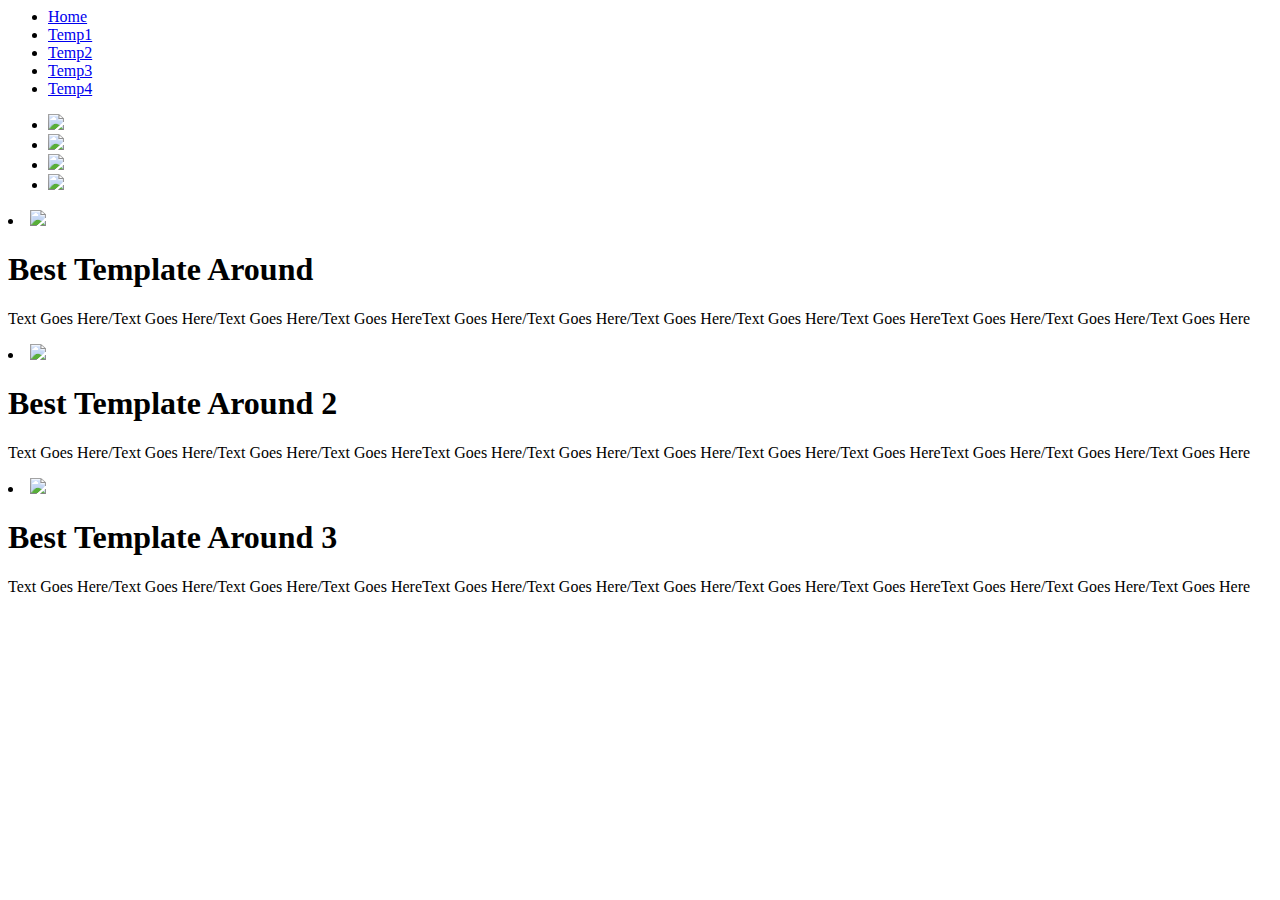
==== Responsive HTML-CSS Website/index.html @ e885c93d "Creating a new webpage template to be used in different ways." ====
<!DOCTYPE <!DOCTYPE html>
<html>
<head>
	<title>Website Template</title>

	<style type="text/css">

	</style>
</head>
<body>
	<header>
		<a href="#" id="logo"></a>
		<nav>
			<a href="#" id="menu-icon"></a>
			<!-- Create list for the menu items -->
			<ul>
				<li><a href="#" class="current">Home</a></li>
				<li><a href="#">Temp1</a></li>
				<li><a href="#">Temp2</a></li>
				<li><a href="#">Temp3</a></li>
				<li><a href="#">Temp4</a></li>
			</ul>
		</nav>
	</header>

	<!-- Image slider -->
	<div id="doc">
		<div id="content">
			<div class="slider">
				<ul class="slides">
					<li><img src="http://www.w3newbie.com/wp-content/uploads/inside-gym.png"></li>
					<li><img src="http://www.w3newbie.com/wp-content/uploads/push-ups.png"></li>
					<li><img src="http://www.w3newbie.com/wp-content/uploads/chest-fly.png"></li>
					<li><img src="http://www.w3newbie.com/wp-content/uploads/training.png"></li>
				</ul>
			</div>
		</div>
	</div>

	<!-- Create 3 sections to go side by side with each other -->
	<section>
		<li><img src="http://www.w3newbie.com/wp-content/uploads/trainers.png"></li>
		<h1>Best Template Around</h1>
		<p>Text Goes Here/Text Goes Here/Text Goes Here/Text Goes HereText Goes Here/Text Goes Here/Text Goes Here/Text Goes Here/Text Goes HereText Goes Here/Text Goes Here/Text Goes Here</p>
	</section>

	<section>
		<li><img src="http://www.w3newbie.com/wp-content/uploads/location.png"></li>
		<h1>Best Template Around 2</h1>
		<p>Text Goes Here/Text Goes Here/Text Goes Here/Text Goes HereText Goes Here/Text Goes Here/Text Goes Here/Text Goes Here/Text Goes HereText Goes Here/Text Goes Here/Text Goes Here</p>
	</section>

	<section>
		<li><img src="http://www.w3newbie.com/wp-content/uploads/check.png"></li>
		<h1>Best Template Around 3</h1>
		<p>Text Goes Here/Text Goes Here/Text Goes Here/Text Goes HereText Goes Here/Text Goes Here/Text Goes Here/Text Goes Here/Text Goes HereText Goes Here/Text Goes Here/Text Goes Here</p>
	</section>

</body>
</html>
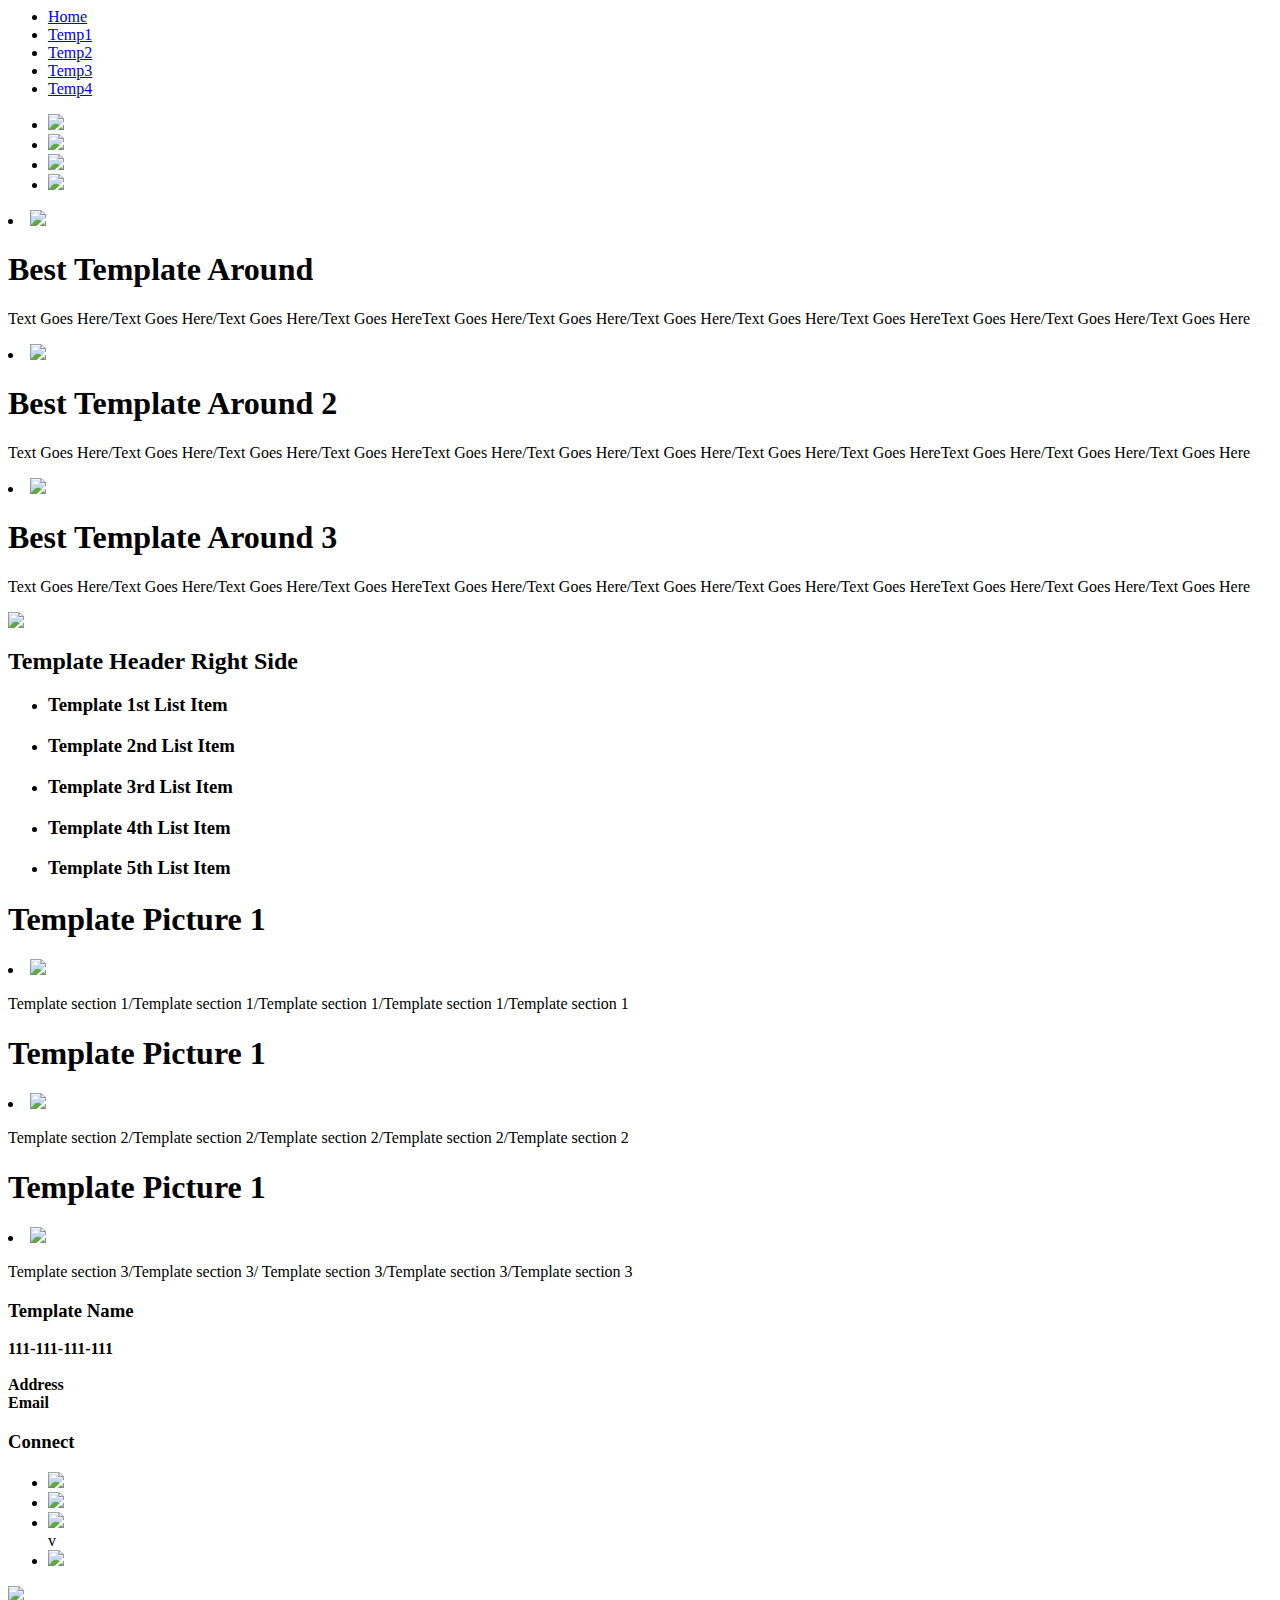
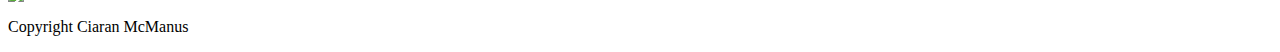
==== commit adfa36ad: "Finished HTML part, moving to the css/jquery/image slider." ====
--- a/Responsive HTML-CSS Website/index.html
+++ b/Responsive HTML-CSS Website/index.html
@@ -2,9 +2,9 @@
 <html>
 <head>
 	<title>Website Template</title>
-
+	<link rel="stylesheet" type="text/css" href="../blueberry.css">
 	<style type="text/css">
-
+		
 	</style>
 </head>
 <body>
@@ -56,5 +56,87 @@
 		<p>Text Goes Here/Text Goes Here/Text Goes Here/Text Goes HereText Goes Here/Text Goes Here/Text Goes Here/Text Goes Here/Text Goes HereText Goes Here/Text Goes Here/Text Goes Here</p>
 	</section>
 
+	<!-- Create a page separation between our sections -->
+	<div class="clear"/>
+
+	<!-- Create a new section -->
+	<article>
+		<img src="http://www.w3newbie.com/wp-content/uploads/gym-classes.jpg">
+	</article>
+	<aside>
+		<h2>Template Header Right Side</h2>
+		<ul class="Template List">
+			<li><h3>Template 1st List Item</h3></li>
+			<li><h3>Template 2nd List Item</h3></li>
+			<li><h3>Template 3rd List Item</h3></li>
+			<li><h3>Template 4th List Item</h3></li>
+			<li><h3>Template 5th List Item</h3></li>
+		</ul>
+	</aside>
+
+	<div class="clear" />
+	<!-- Create more template sections -->
+
+	<section>
+		<h1>Template Picture 1</h1>
+		<li><img src="http://www.w3newbie.com/wp-content/uploads/check.png"></li>
+		<p>Template section 1/Template section 1/Template section 1/Template section 1/Template section 1</p>
+	</section>
+
+	<section>
+		<h1>Template Picture 1</h1>
+		<li><img src="http://www.w3newbie.com/wp-content/uploads/gym-floor.png"></li>
+		<p>Template section 2/Template section 2/Template section 2/Template section 2/Template section 2</p>
+	</section>
+
+	<section>
+		<h1>Template Picture 1</h1>
+		<li><img src="http://www.w3newbie.com/wp-content/uploads/free-weights.png"></li>
+		<p>Template section 3/Template section 3/
+		Template section 3/Template section 3/Template section 3</p>
+	</section>
+
+	<!-- Create the footer -->
+	<footer>
+		<!-- Contact info -->
+		<section>
+			<h3><b>Template Name</b></h3>
+			<p><b>111-111-111-111</b>
+				<br><br>
+				<b>Address</b>
+				<br>
+				<b>Email</b>
+			</p>
+		</section>
+
+		<!-- Social Media -->
+		<section>
+			<h3>Connect</h3>
+			<!-- Media Buttons -->
+			<ul class="social">
+				<li>
+					<a href="#"><img src="http://www.w3newbie.com/wp-content/uploads/facebook1.png"></a>
+				</li>
+				<li>
+					<a href="#"><img src="http://www.w3newbie.com/wp-content/uploads/googleplus.png"></a>
+				</li>
+				<li>
+					<a href="#"><img src="http://www.w3newbie.com/wp-content/uploads/twitter1.png"></a>
+				</li>v
+				<li>
+					<a href="#"><img src="http://www.w3newbie.com/wp-content/uploads/youtube1.png"></a>
+				</li>
+			</ul>
+		</section>
+		
+		<section>
+			<img src="http://www.w3newbie.com/wp-content/uploads/weight-lifter.png">
+		</section>
+	</footer>
+
+	<!-- Add a copyright footer -->
+	<footer>
+		<p>Copyright Ciaran McManus</p>
+	</footer>
 </body>
 </html>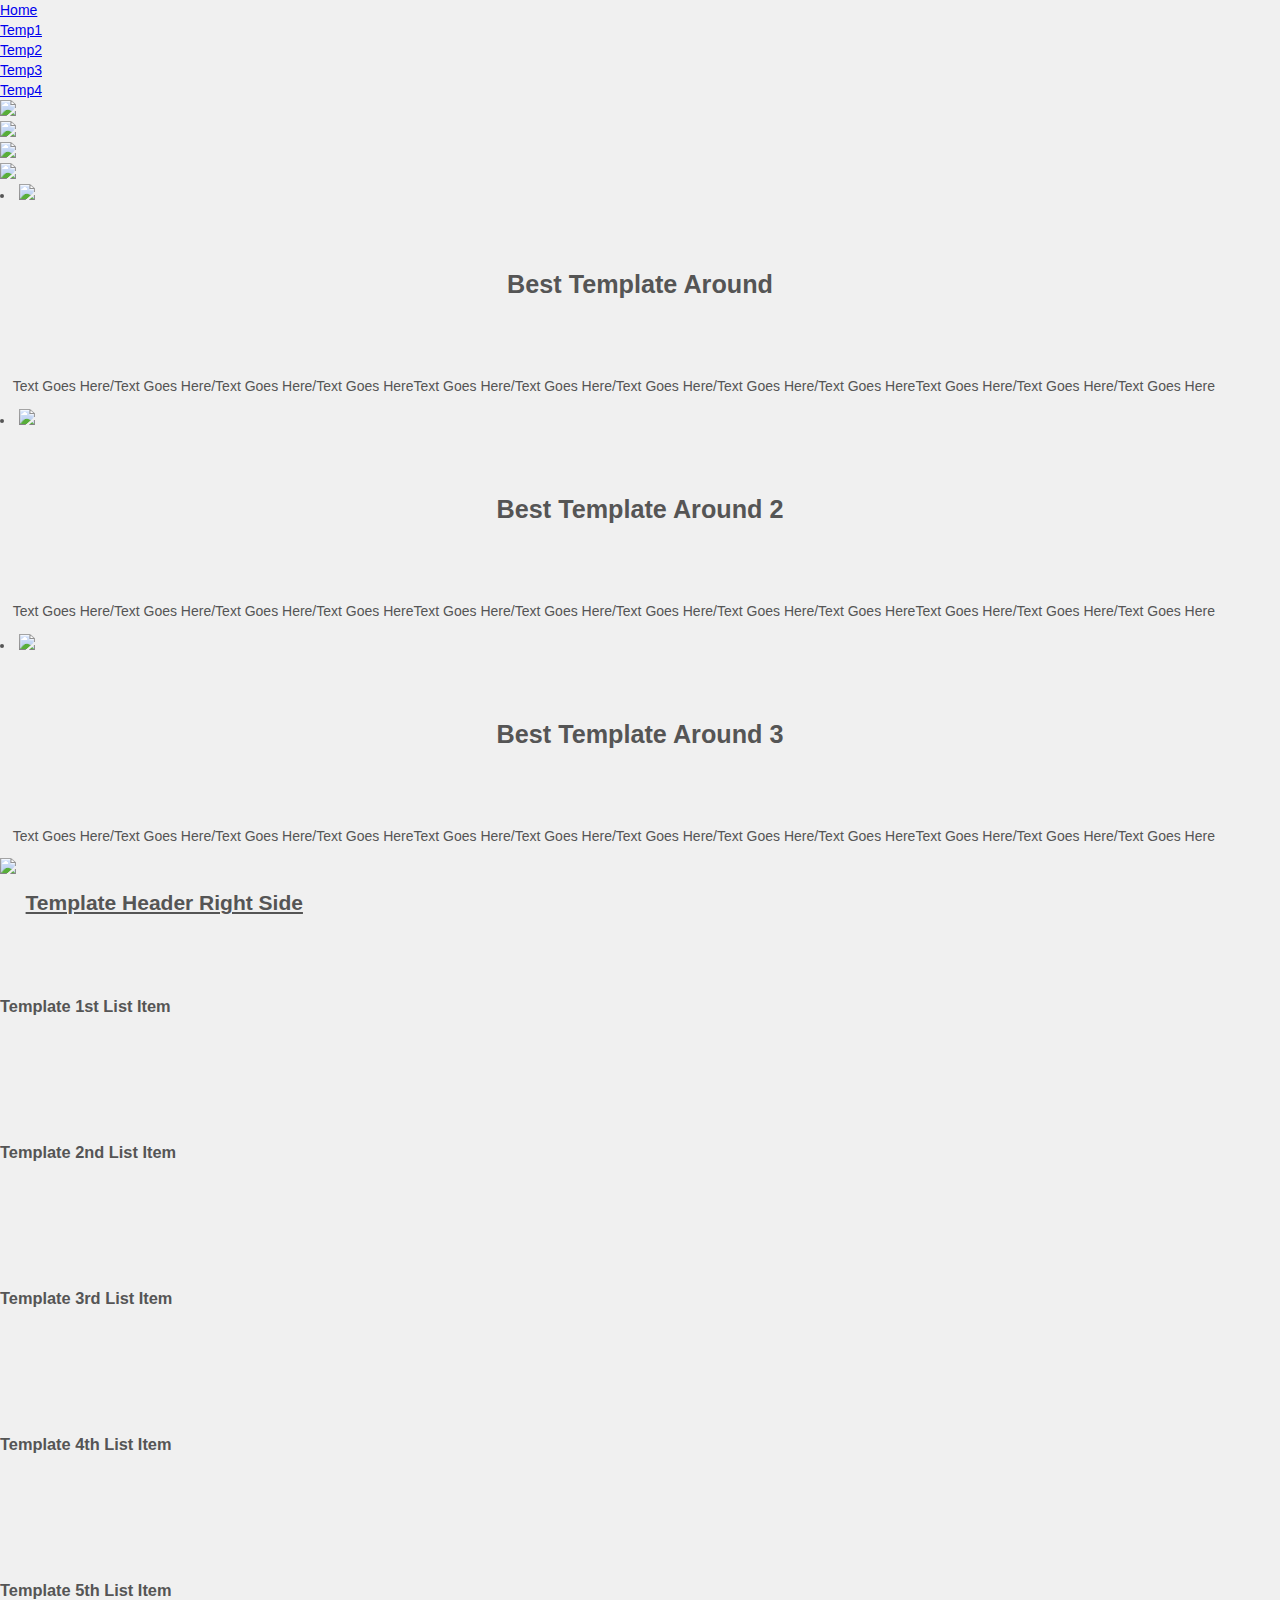
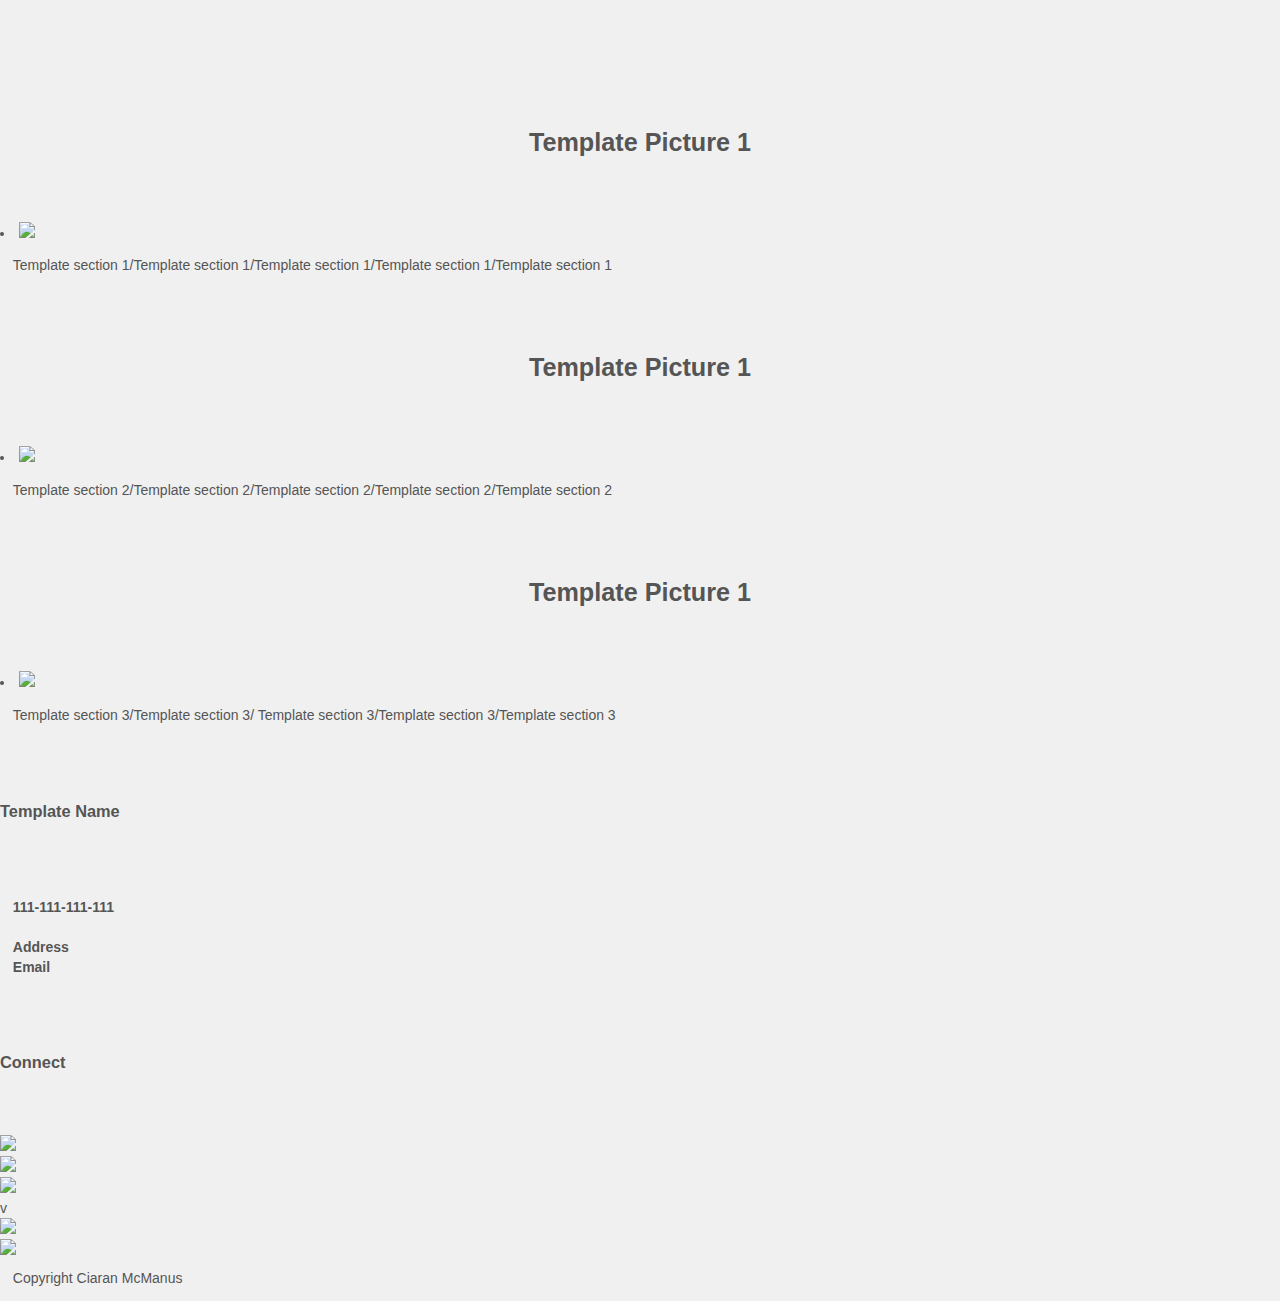
==== commit 5a4b02a5: "Added styling to some of the tags" ====
--- a/Responsive HTML-CSS Website/index.html
+++ b/Responsive HTML-CSS Website/index.html
@@ -3,9 +3,16 @@
 <head>
 	<title>Website Template</title>
 	<link rel="stylesheet" type="text/css" href="../blueberry.css">
-	<style type="text/css">
-		
-	</style>
+	<link rel="stylesheet" type="text/css" href="style.css">
+
+	<script src="https://ajax.googleapis.com/ajax/libs/jquery/1.6.1/jquery.min.js" type="text/javascript"></script>
+	<script src="jquery.blueberry.js" type="text/javascript"></script>
+
+	<script type="text/javascript">
+		$(window).load(function(){
+			$('.blueberry').blueberry();
+		});
+	</script>
 </head>
 <body>
 	<header>
--- a/Responsive HTML-CSS Website/style.css
+++ b/Responsive HTML-CSS Website/style.css
@@ -0,0 +1,46 @@
+* {
+	margin: 0;
+	border: 0;
+	padding: 0;
+}
+
+/* Style everything within the body */
+body {
+	background: #f0f0f0;
+	font: 14px/20px Arial, San-Serif;
+	color: #555;
+	margin: 0;
+}
+
+/* Style all h1 tags */
+h1 {
+	text-align: center;
+	font-size: 180%;
+	line-height: 120%;
+	padding: 5% 0;
+}
+
+/* Style all h2 tags */
+h2 {
+	text-decoration: underline;
+	line-height: 280%;
+	padding-left: 2%;
+}
+
+/* Style all h3 tags */
+h3 {
+	line-height: 110%;
+	padding: 5% 0;
+}
+
+/* Style all p tags */
+p {
+	padding: 1%;
+}
+
+img {
+	text-align: center;
+	max-width: 100%;
+	height: auto;
+	width: auto;
+}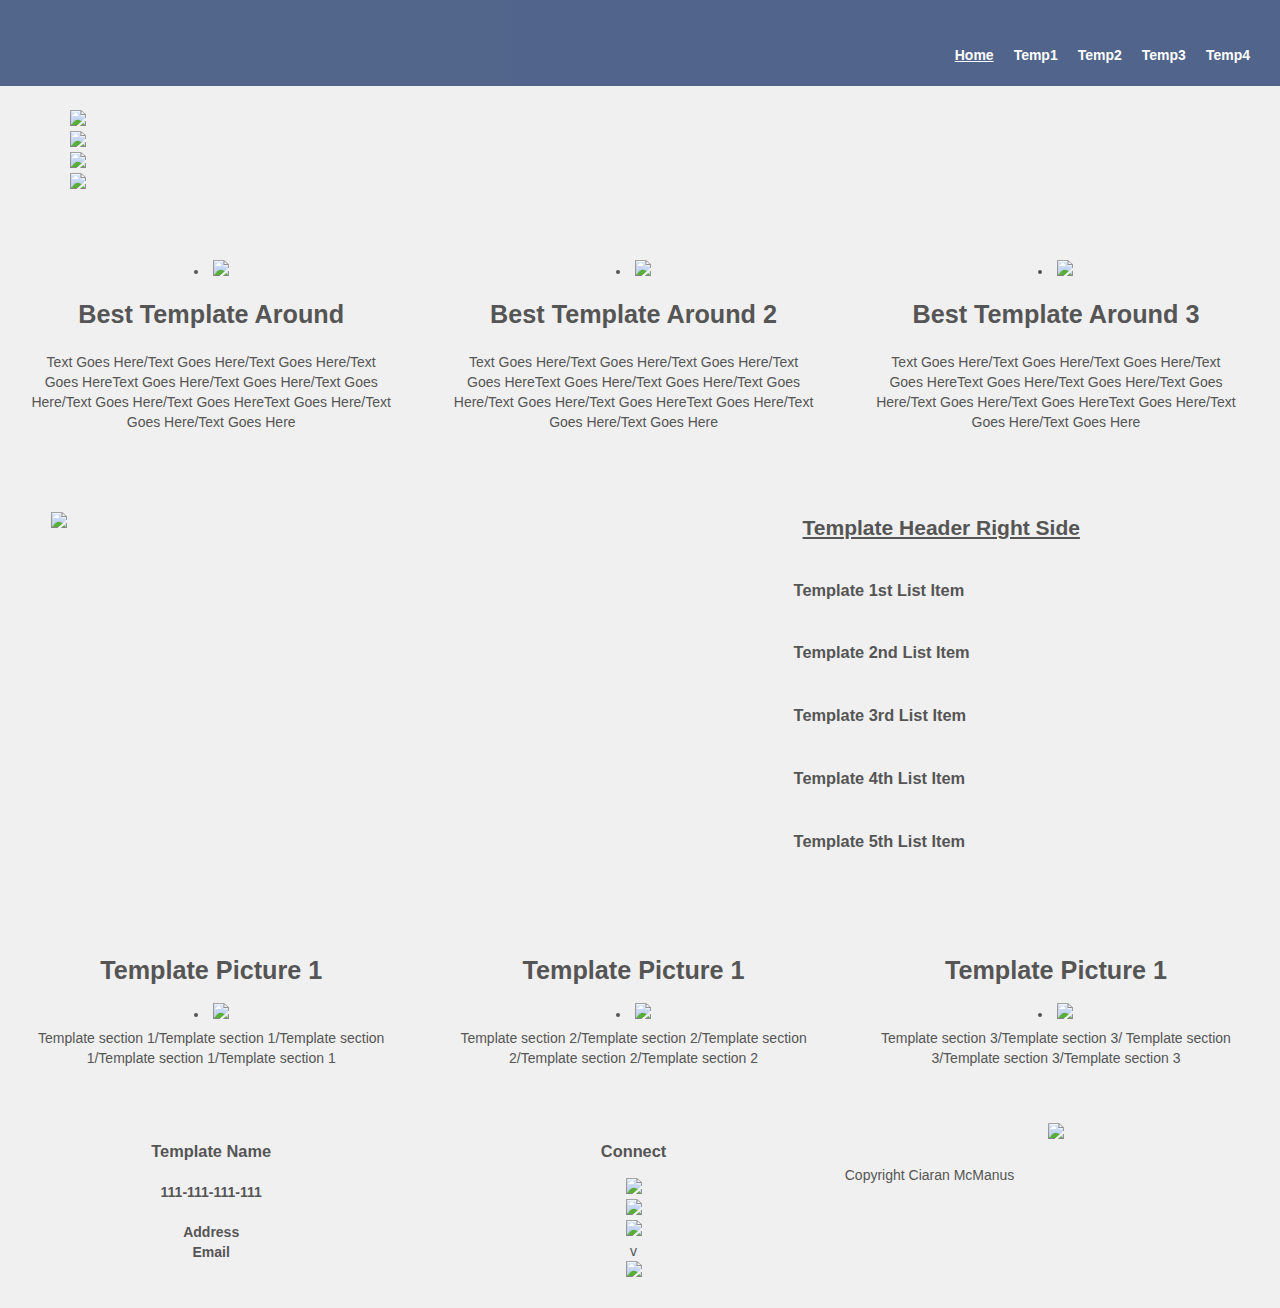
==== commit 84cb75ac: "Adding more styling and a jquery slider for the images." ====
--- a/Responsive HTML-CSS Website/index.html
+++ b/Responsive HTML-CSS Website/index.html
@@ -2,13 +2,16 @@
 <html>
 <head>
 	<title>Website Template</title>
-	<link rel="stylesheet" type="text/css" href="../blueberry.css">
+
+
+	<link rel="stylesheet" type="text/css" href="blueberry.css">
 	<link rel="stylesheet" type="text/css" href="style.css">
 
-	<script src="https://ajax.googleapis.com/ajax/libs/jquery/1.6.1/jquery.min.js" type="text/javascript"></script>
-	<script src="jquery.blueberry.js" type="text/javascript"></script>
+	<script src="https://ajax.googleapis.com/ajax/libs/jquery/1.6.1/jquery.min.js"></script>
 
-	<script type="text/javascript">
+	<script src="../script/jquery.blueberry.js"></script>
+
+	<script>
 		$(window).load(function(){
 			$('.blueberry').blueberry();
 		});
--- a/Responsive HTML-CSS Website/blueberry.css
+++ b/Responsive HTML-CSS Website/blueberry.css
@@ -0,0 +1,46 @@
+.blueberry { margin: 0 auto; }
+.blueberry .slides {
+	display: block;
+	position: relative;
+	overflow: hidden;
+}
+.blueberry .slides li {
+	position: absolute;
+	top: 0;
+	left: 0;
+	overflow: hidden;
+}
+.blueberry .slides li img {
+	display: block;
+	width: 100%;
+	max-width: none;
+}
+.blueberry .slides li.active { display: block; position: relative; }
+.blueberry .crop li img { width: auto; }
+
+.blueberry .pager {
+	height: 40px;
+	text-align: center;
+}
+.blueberry .pager li { display: inline-block; }
+.blueberry .pager li a,
+.blueberry .pager li a span {
+	display: block;
+	height: 4px;
+	width: 4px;
+}
+.blueberry .pager li a {
+	padding: 18px 8px;
+-webkit-border-radius: 6px;
+   -moz-border-radius: 6px;
+	border-radius: 6px;
+}
+.blueberry .pager li a span {
+	overflow: hidden;
+	background: #c0c0c0;
+	text-indent: -9999px;
+-webkit-border-radius: 2px;
+   -moz-border-radius: 2px;
+	border-radius: 2px;
+}
+.blueberry .pager li.active a span { background: #404040; }
--- a/Responsive HTML-CSS Website/style.css
+++ b/Responsive HTML-CSS Website/style.css
@@ -10,6 +10,62 @@
 	font: 14px/20px Arial, San-Serif;
 	color: #555;
 	margin: 0;
+}
+
+/* Style ethe header */
+header {
+	background: #405580;
+	width: 100%;
+	height: 86px;
+	position: fixed;
+	top: 0;
+	left: 0;
+	/* Stays over anything else */
+	z-index: 100;
+	opacity: 0.90;
+}
+
+#logo {
+	margin: 20px;
+	float: left;
+	width: 200px;
+	height: 60px;
+	background: url(http://www.w3newbie.com/wp-content/uploads/the-gym.png) no-repeat center;
+}
+
+/* Navigation styling */
+nav {
+	float: right;
+	/* Padding = top left right bottom */
+	padding: 35px 20px 20px 0;
+}
+
+#menu-icon {
+	display: hidden;
+	width: 40px;
+	height: 40px;
+	background-image: url(http://www.w3newbie.com/wp-content/uploads/icon.png) center;
+}
+
+nav ul li {
+	display: inline-block;
+	float: left;
+	padding: 10px;
+}
+
+.current {
+	color: #FFF;
+	text-decoration: underline;
+}
+
+a:hover#menu-icon {
+	/* border = top left right bottom */
+	border-radius: 4px 4px 0 0;
+
+}
+
+ul {
+	list-style: none;
 }
 
 /* Style all h1 tags */
@@ -43,4 +99,61 @@
 	max-width: 100%;
 	height: auto;
 	width: auto;
-}+}
+
+/* Style the links */
+a {
+	color: #FFF;
+	text-decoration: none;
+	font-weight: bold;
+}
+
+a:hover {
+	color: #FFF;
+	text-decoration: underline;
+}
+
+#doc {
+	margin: 40px 0;
+}
+
+#content {
+	margin: 0 auto;
+	max-width: 1140px;
+	margin-top: 110px;
+
+}
+
+.blueberry {
+	max-width: 960px;
+	margin-top: 110px;
+}
+
+section {
+	width: 29%;
+	float: left;
+	margin: 2% 2%;
+	text-align: center;
+}
+
+article {
+	float: left;
+	margin: 0 auto;
+	width: 50%;
+	height: auto;
+	padding: 4%;
+}
+
+aside {
+	float: right;
+	margin: 0 auto;
+	width: 35%;
+	height: auto;
+	padding: 3%;
+
+}
+
+.clear {
+	clear: both;
+}
+
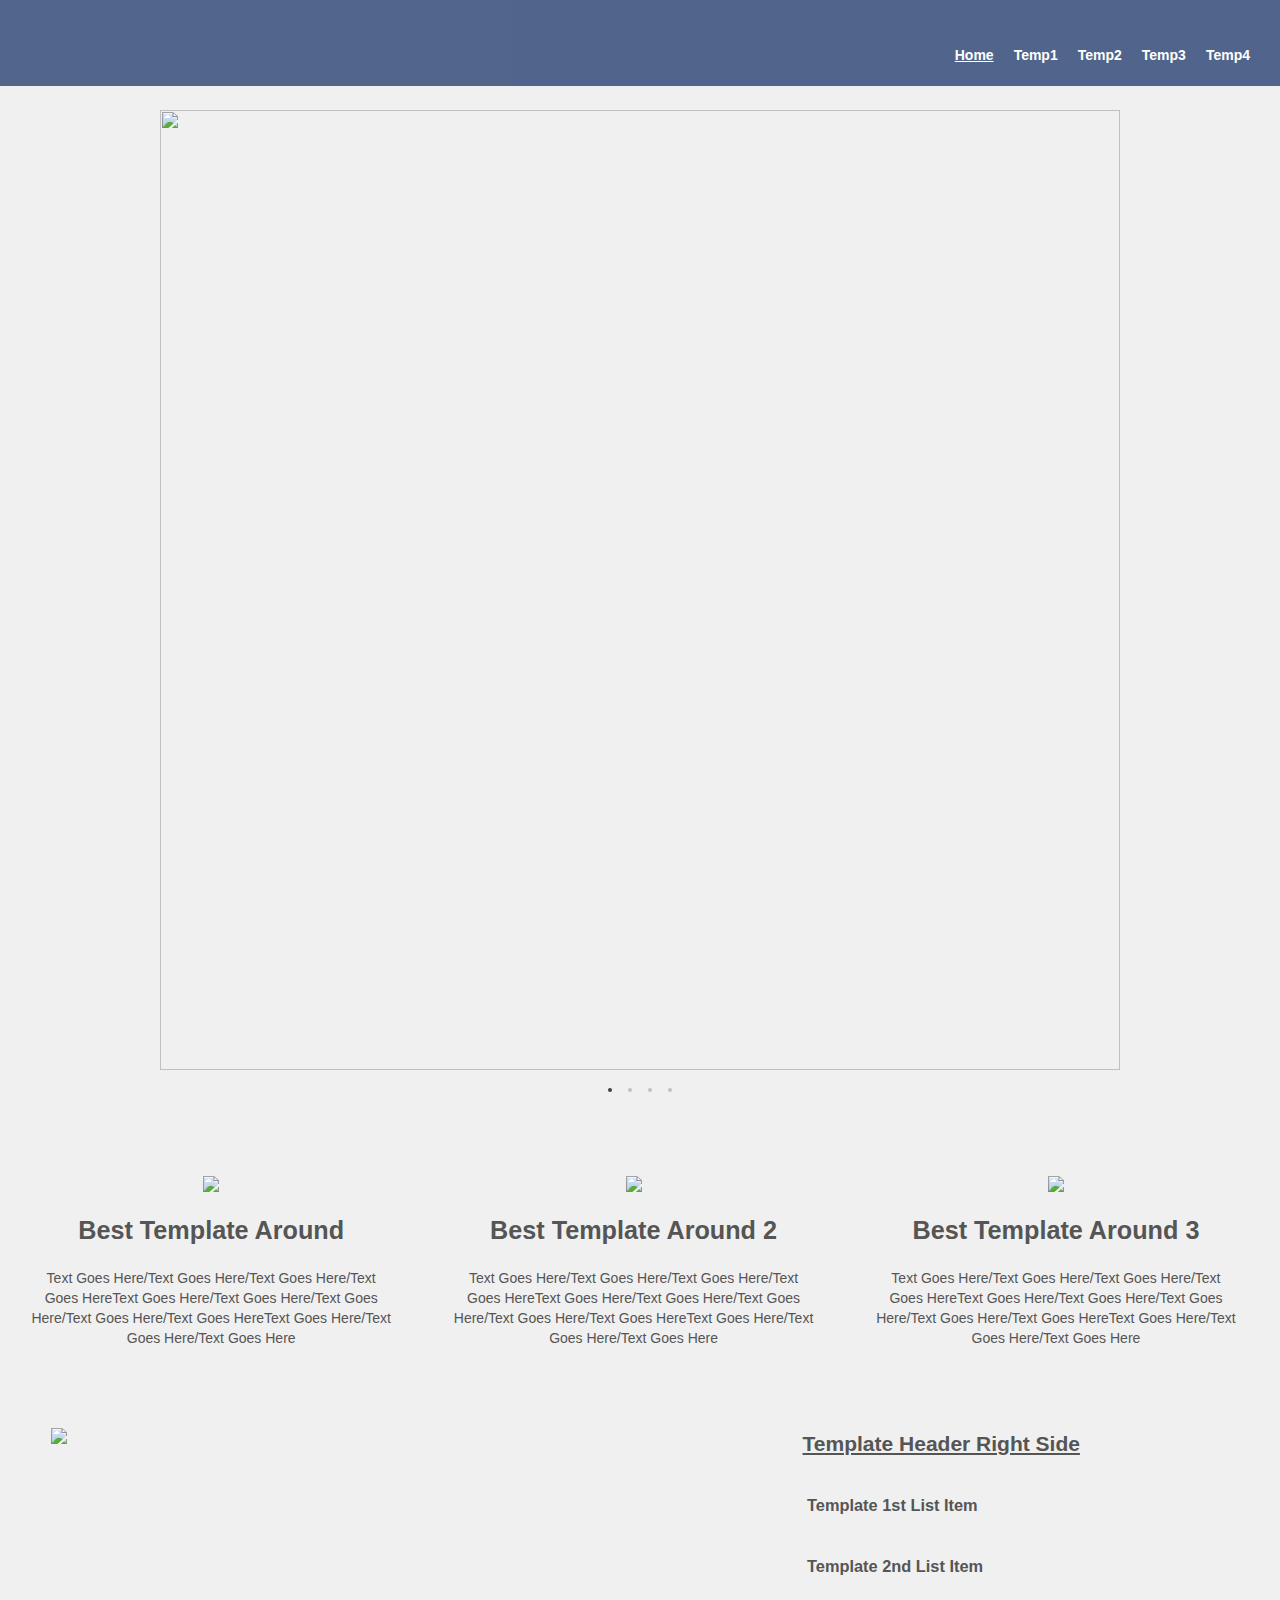
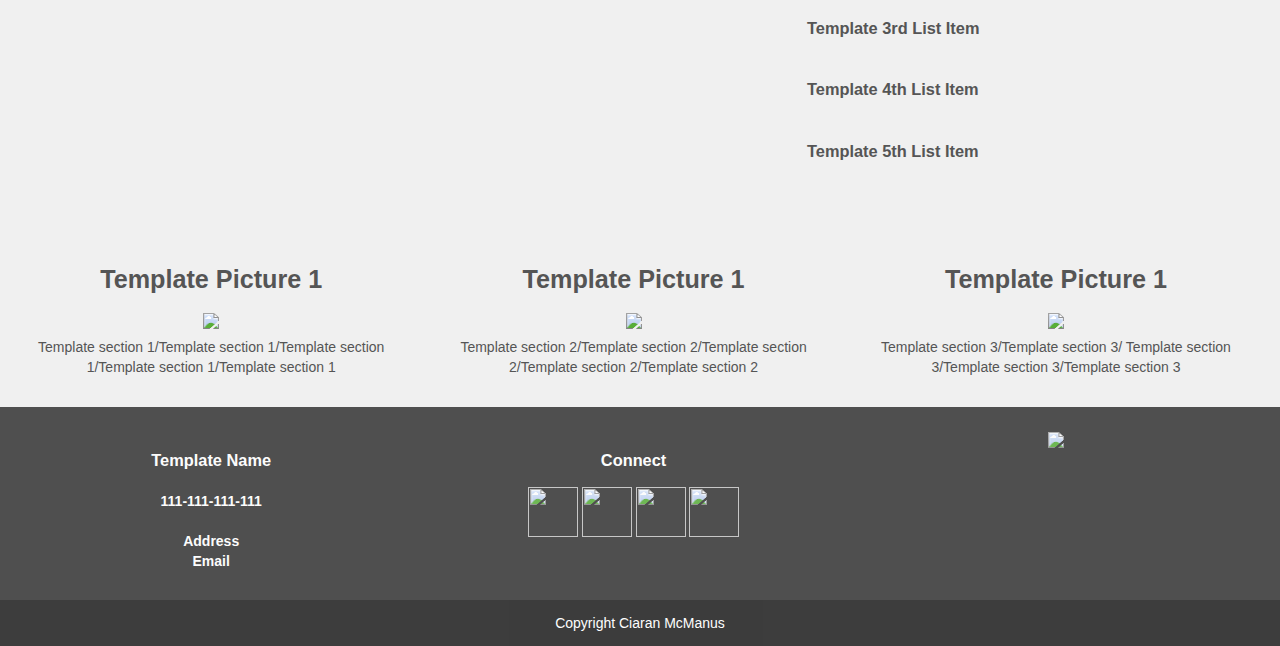
==== commit 6edde076: "Finished styling and added the mobile support. Need to add own images + better teplate formulation." ====
--- a/Responsive HTML-CSS Website/index.html
+++ b/Responsive HTML-CSS Website/index.html
@@ -7,7 +7,7 @@
 	<link rel="stylesheet" type="text/css" href="blueberry.css">
 	<link rel="stylesheet" type="text/css" href="style.css">
 
-	<script src="https://ajax.googleapis.com/ajax/libs/jquery/1.6.1/jquery.min.js"></script>
+	<script src="http://code.jquery.com/jquery-1.12.0.min.js"></script>
 
 	<script src="../script/jquery.blueberry.js"></script>
 
@@ -36,7 +36,7 @@
 	<!-- Image slider -->
 	<div id="doc">
 		<div id="content">
-			<div class="slider">
+			<div class="blueberry">
 				<ul class="slides">
 					<li><img src="http://www.w3newbie.com/wp-content/uploads/inside-gym.png"></li>
 					<li><img src="http://www.w3newbie.com/wp-content/uploads/push-ups.png"></li>
@@ -75,7 +75,7 @@
 	</article>
 	<aside>
 		<h2>Template Header Right Side</h2>
-		<ul class="Template List">
+		<ul class="tempList">
 			<li><h3>Template 1st List Item</h3></li>
 			<li><h3>Template 2nd List Item</h3></li>
 			<li><h3>Template 3rd List Item</h3></li>
@@ -132,7 +132,7 @@
 				</li>
 				<li>
 					<a href="#"><img src="http://www.w3newbie.com/wp-content/uploads/twitter1.png"></a>
-				</li>v
+				</li>
 				<li>
 					<a href="#"><img src="http://www.w3newbie.com/wp-content/uploads/youtube1.png"></a>
 				</li>
@@ -145,7 +145,7 @@
 	</footer>
 
 	<!-- Add a copyright footer -->
-	<footer>
+	<footer class="second">
 		<p>Copyright Ciaran McManus</p>
 	</footer>
 </body>
--- a/Responsive HTML-CSS Website/style.css
+++ b/Responsive HTML-CSS Website/style.css
@@ -133,6 +133,7 @@
 	width: 29%;
 	float: left;
 	margin: 2% 2%;
+	list-style: none;
 	text-align: center;
 }
 
@@ -153,7 +154,106 @@
 
 }
 
+ul.tempList li {
+	padding-left: 3%;
+}
+
+footer {
+	background-color: #333333;
+	width: 100%;
+	overflow: hidden;
+	opacity: 0.85;
+}
+
+/* Make sure text pops from the background color */
+footer p, footer h3 {
+	color: #FFF;
+}
+
+footer p a {
+	color: #FFF;
+	text-decoration: none;
+}
+
+ul.social li {
+	display: inline;
+}
+
+ul.social li img {
+	height: 50px;
+}
+
+footer.second {
+	border-top; 1px solid #4D4E50;
+	background-color: #333333;
+	max-height: 50px;
+	text-align: center;
+	opacity: 0.95;
+}
+
 .clear {
 	clear: both;
 }
 
+
+/* ***************************************** */
+@media screen and (max-width: 478px) {
+	body {
+		position: absolute;
+	}
+}
+
+/* ***************************************** */
+@media screen and (max-width: 740px) {
+	header {
+		position: absolute;
+	}
+
+	#menu-icon {
+		display: inline-block;
+	}
+
+	nav ul, nav:active ul {
+		display: none;
+		position: absolute;
+		padding: 20px;
+		background: #405580;
+		border: 1px solid #FFF;
+		right: 20px;
+		top: 60px;
+		width: 50%;
+		border-radius: 2px 0 2px 2px;
+	}
+
+	nav li {
+		text-align: center;
+		width: 100%;
+		padding: 10px 0;
+		margin: 0;
+	}
+
+	nav:hover ul {
+		display: block;
+	}
+
+	section {
+		float: left;
+		width: 100%;
+		margin: 0;
+		padding: 0;
+	}
+
+	article {
+		float: left;
+		width: 100%;
+		margin: 0;
+		padding: 0;
+	}
+
+	aside {
+		float: left;
+		width: 100%;
+		margin: 0;
+		padding: 0;
+	}
+}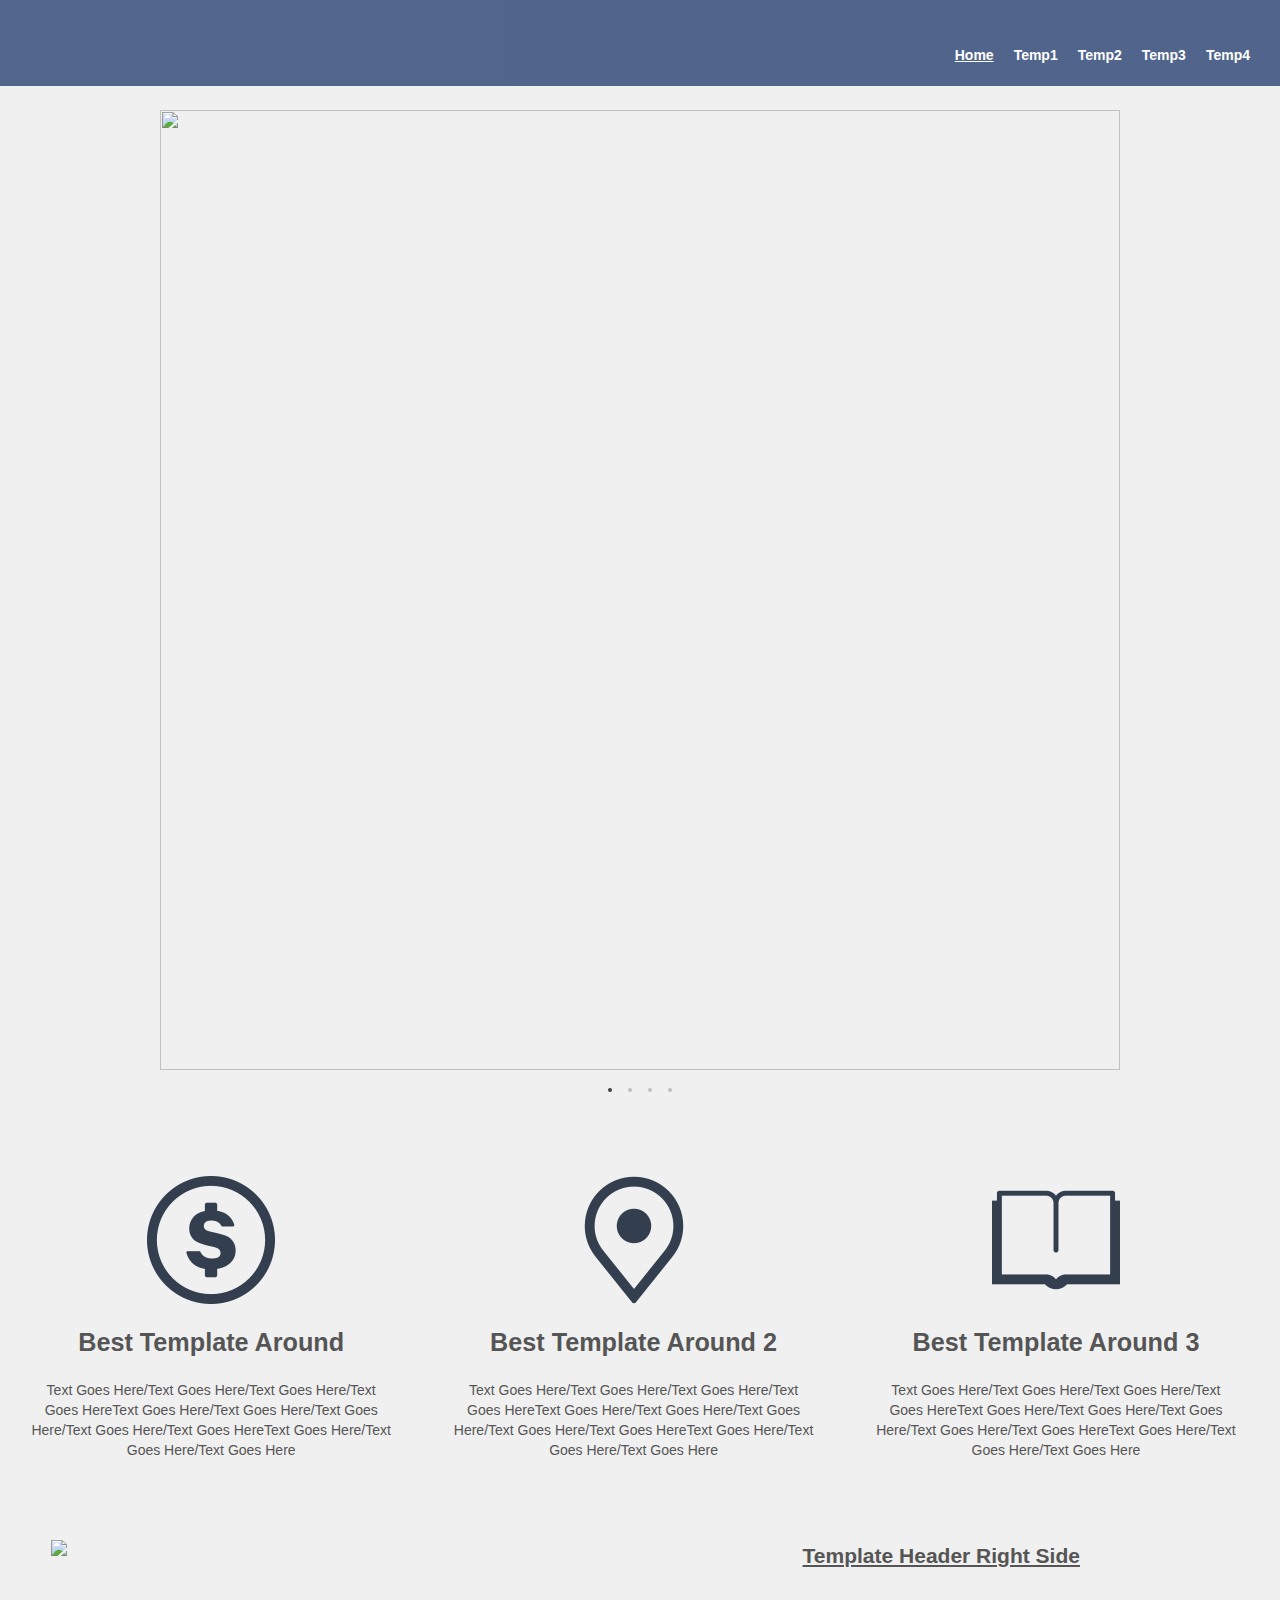
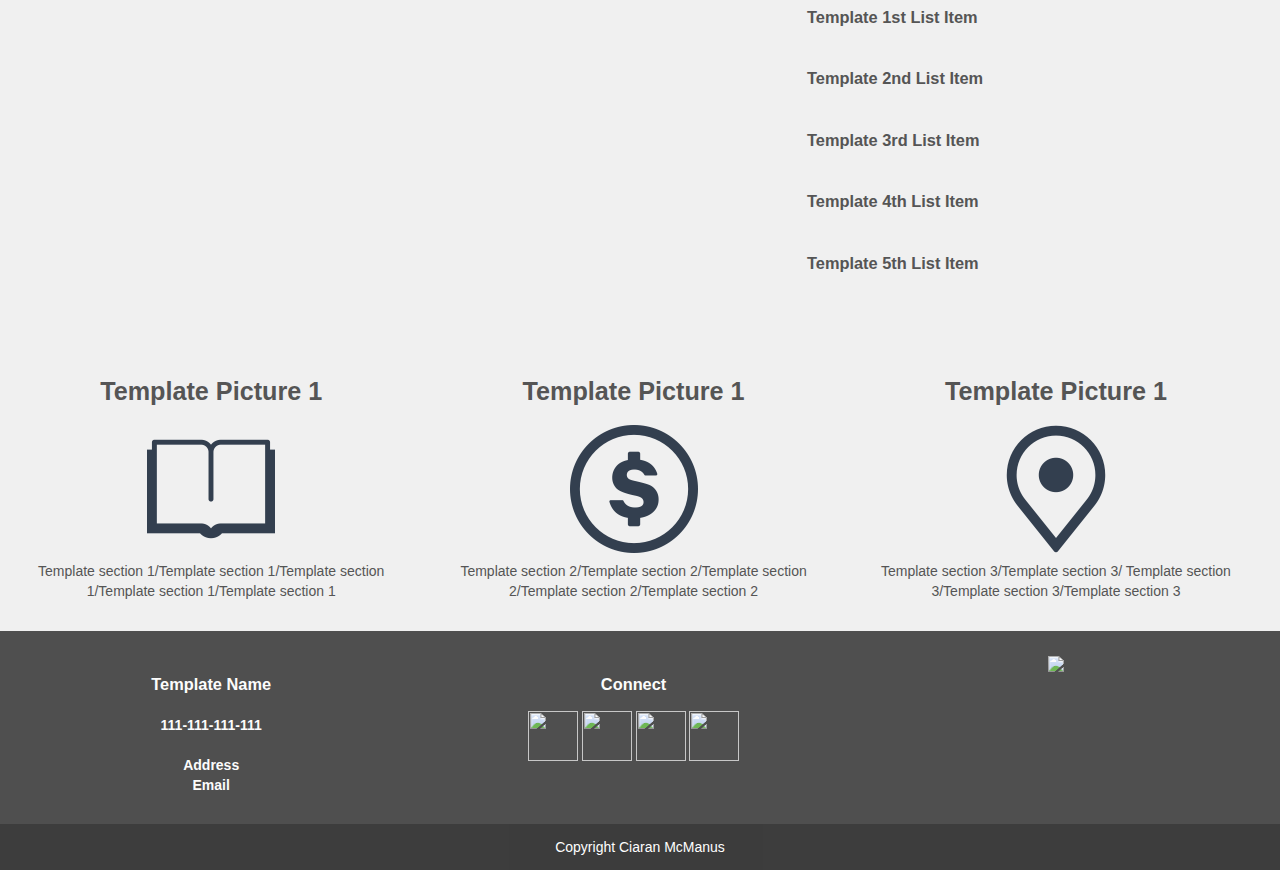
==== commit c19881b4: "Adding new images." ====
--- a/Responsive HTML-CSS Website/index.html
+++ b/Responsive HTML-CSS Website/index.html
@@ -49,19 +49,19 @@
 
 	<!-- Create 3 sections to go side by side with each other -->
 	<section>
-		<li><img src="http://www.w3newbie.com/wp-content/uploads/trainers.png"></li>
+		<li><img src="../images/money.png"></li>
 		<h1>Best Template Around</h1>
 		<p>Text Goes Here/Text Goes Here/Text Goes Here/Text Goes HereText Goes Here/Text Goes Here/Text Goes Here/Text Goes Here/Text Goes HereText Goes Here/Text Goes Here/Text Goes Here</p>
 	</section>
 
 	<section>
-		<li><img src="http://www.w3newbie.com/wp-content/uploads/location.png"></li>
+		<li><img src="../images/location.png"></li>
 		<h1>Best Template Around 2</h1>
 		<p>Text Goes Here/Text Goes Here/Text Goes Here/Text Goes HereText Goes Here/Text Goes Here/Text Goes Here/Text Goes Here/Text Goes HereText Goes Here/Text Goes Here/Text Goes Here</p>
 	</section>
 
 	<section>
-		<li><img src="http://www.w3newbie.com/wp-content/uploads/check.png"></li>
+		<li><img src="../images/book.png"></li>
 		<h1>Best Template Around 3</h1>
 		<p>Text Goes Here/Text Goes Here/Text Goes Here/Text Goes HereText Goes Here/Text Goes Here/Text Goes Here/Text Goes Here/Text Goes HereText Goes Here/Text Goes Here/Text Goes Here</p>
 	</section>
@@ -89,19 +89,19 @@
 
 	<section>
 		<h1>Template Picture 1</h1>
-		<li><img src="http://www.w3newbie.com/wp-content/uploads/check.png"></li>
+		<li><img src="../images/book.png"></li>
 		<p>Template section 1/Template section 1/Template section 1/Template section 1/Template section 1</p>
 	</section>
 
 	<section>
 		<h1>Template Picture 1</h1>
-		<li><img src="http://www.w3newbie.com/wp-content/uploads/gym-floor.png"></li>
+		<li><img src="../images/money.png"></li>
 		<p>Template section 2/Template section 2/Template section 2/Template section 2/Template section 2</p>
 	</section>
 
 	<section>
 		<h1>Template Picture 1</h1>
-		<li><img src="http://www.w3newbie.com/wp-content/uploads/free-weights.png"></li>
+		<li><img src="../images/location.png"></li>
 		<p>Template section 3/Template section 3/
 		Template section 3/Template section 3/Template section 3</p>
 	</section>
--- a/Responsive HTML-CSS Website/style.css
+++ b/Responsive HTML-CSS Website/style.css
@@ -44,7 +44,7 @@
 	display: hidden;
 	width: 40px;
 	height: 40px;
-	background-image: url(http://www.w3newbie.com/wp-content/uploads/icon.png) center;
+	background-image: url(../images/mobile_menu.png) center;
 }
 
 nav ul li {
